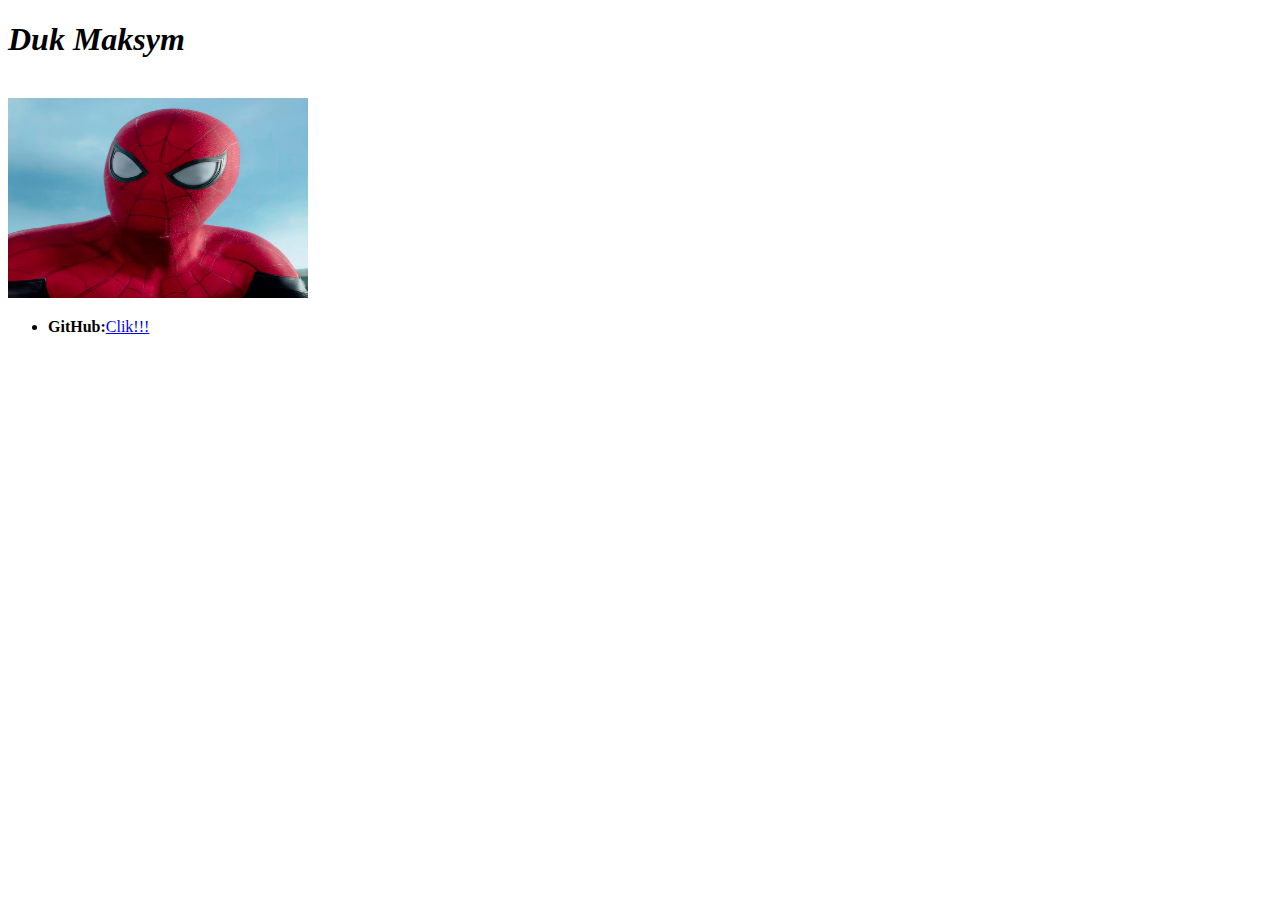
==== src/main/webapp/duk.html @ 408655a4 "r" ====
<!DOCTYPE html>
<html lang="en">
<head>
    <meta charset="UTF-8">
    <title>Duk</title>
</head>
<body>
<h1><em>Duk Maksym</em></h1>
<br/>
<img src="images/spider.jpg" width="300" height="200">
<ul>
    <li><p><strong>GitHub:</strong><a class="github-link" href="https://github.com/PriMerro23">Clik!!!</a></p>
</ul>
</body>
</html>
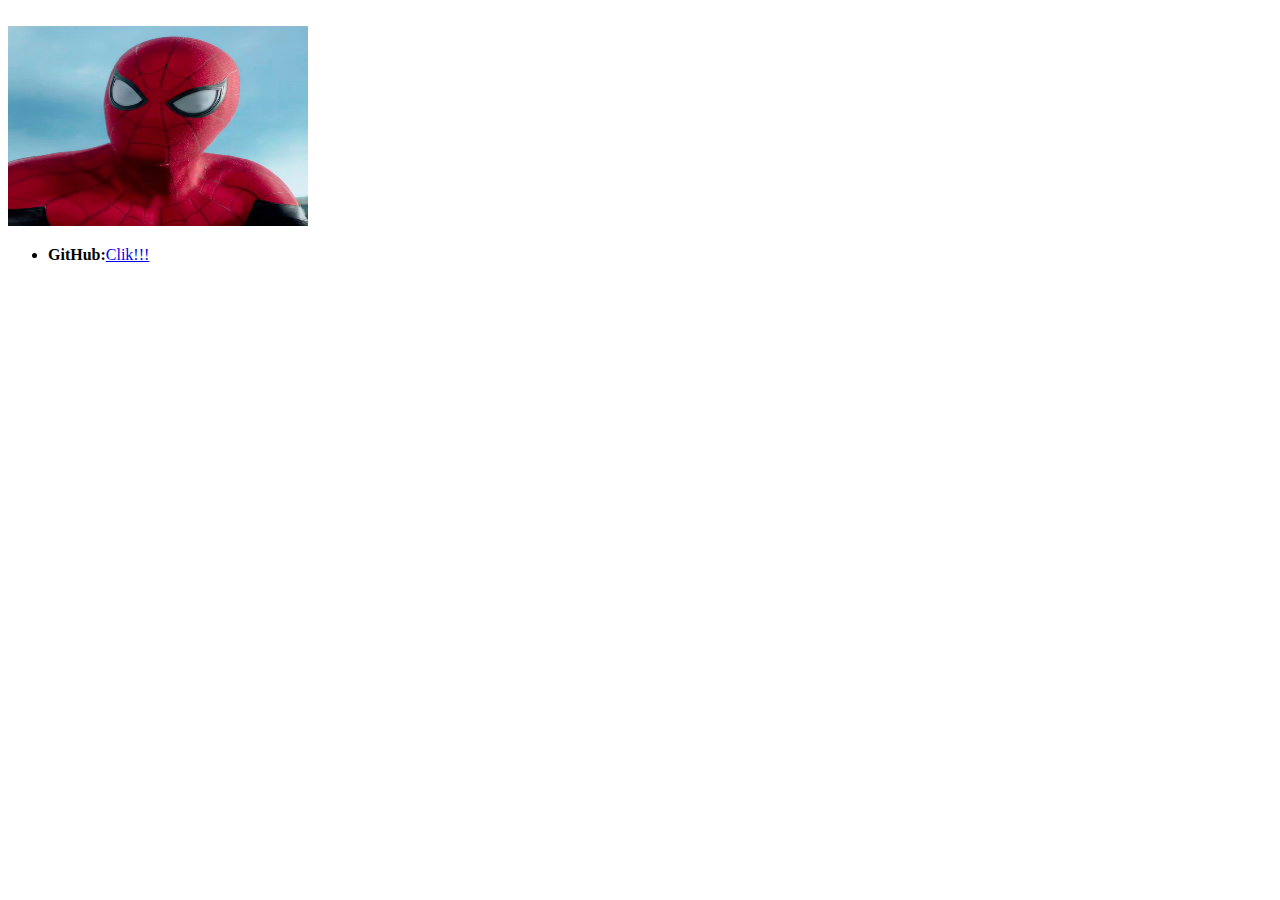
==== commit cf44316a: "my" ====
--- a/src/main/webapp/duk.html
+++ b/src/main/webapp/duk.html
@@ -5,9 +5,8 @@
     <title>Duk</title>
 </head>
 <body>
-<h1><em>Duk Maksym</em></h1>
 <br/>
-<img src="images/spider.jpg" width="300" height="200">
+<img src="images/spider.jpg" width="300" height="200" alt="">
 <ul>
     <li><p><strong>GitHub:</strong><a class="github-link" href="https://github.com/PriMerro23">Clik!!!</a></p>
 </ul>
